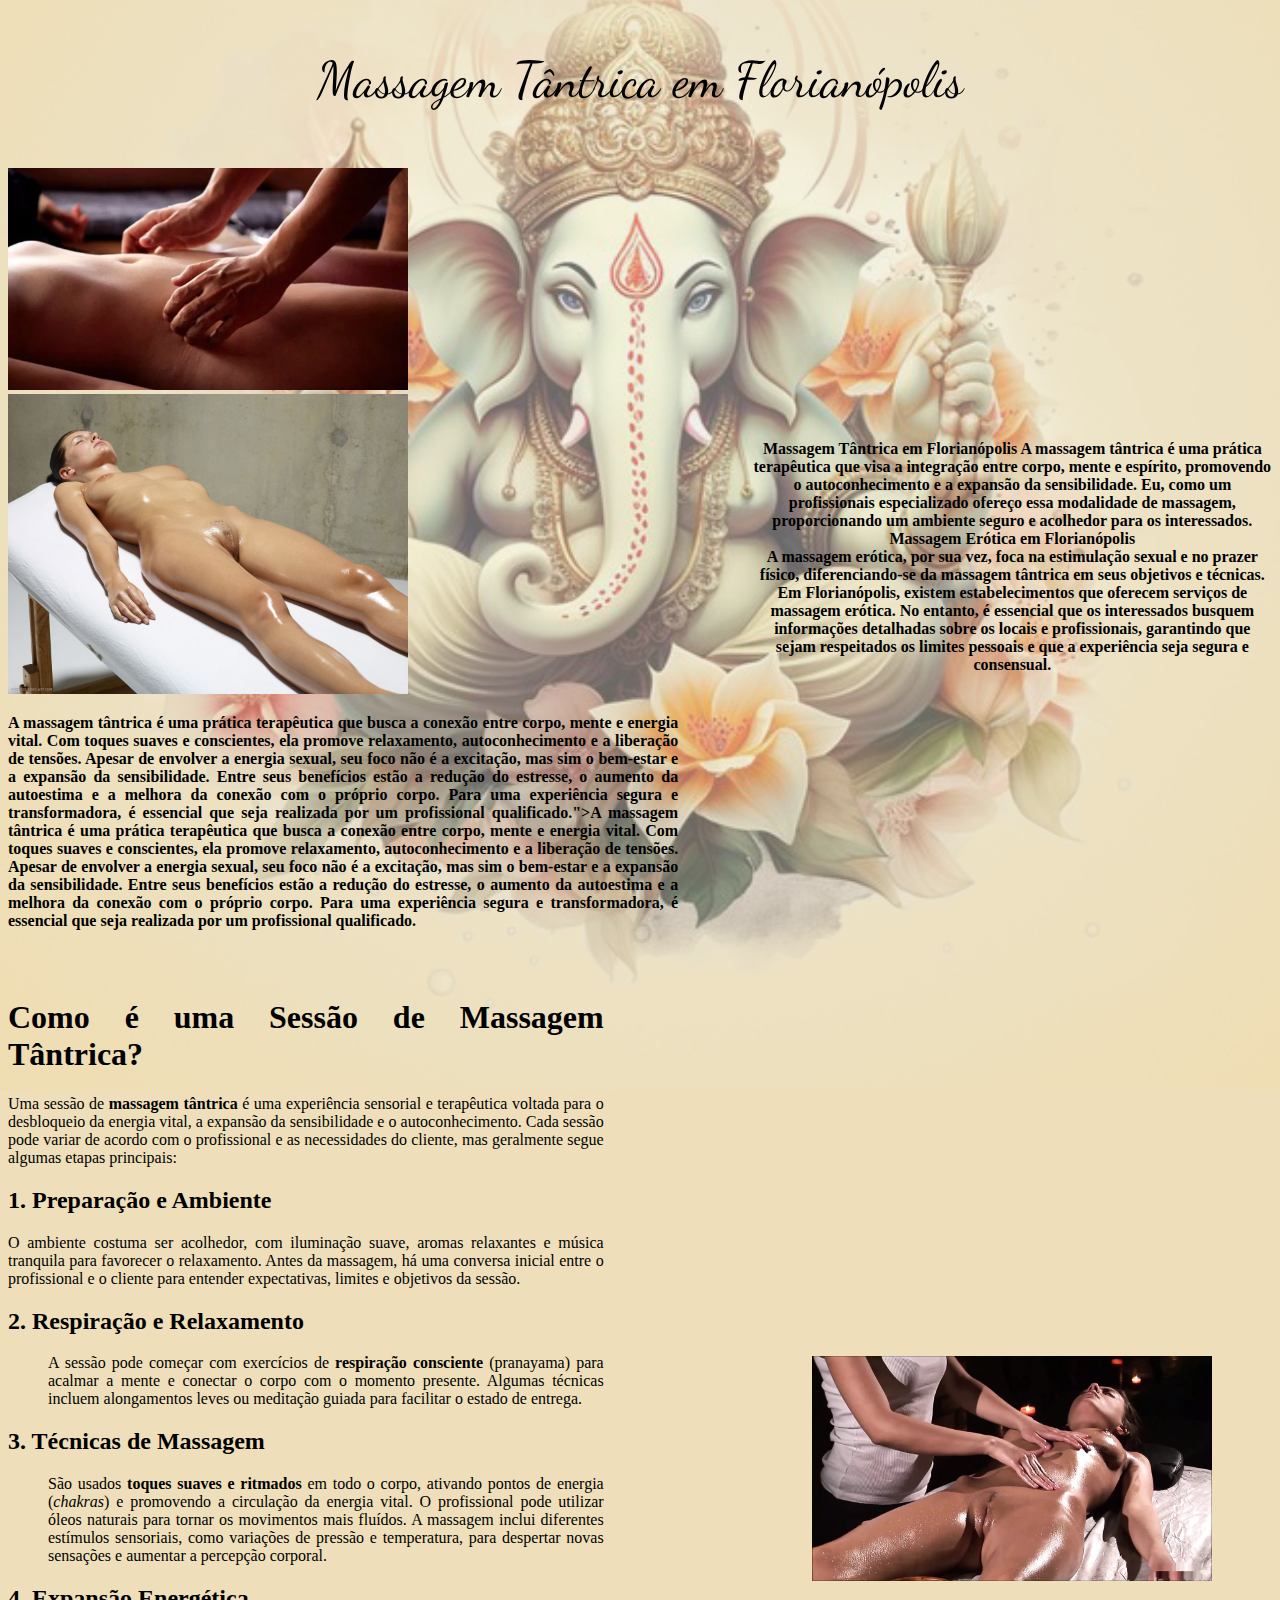
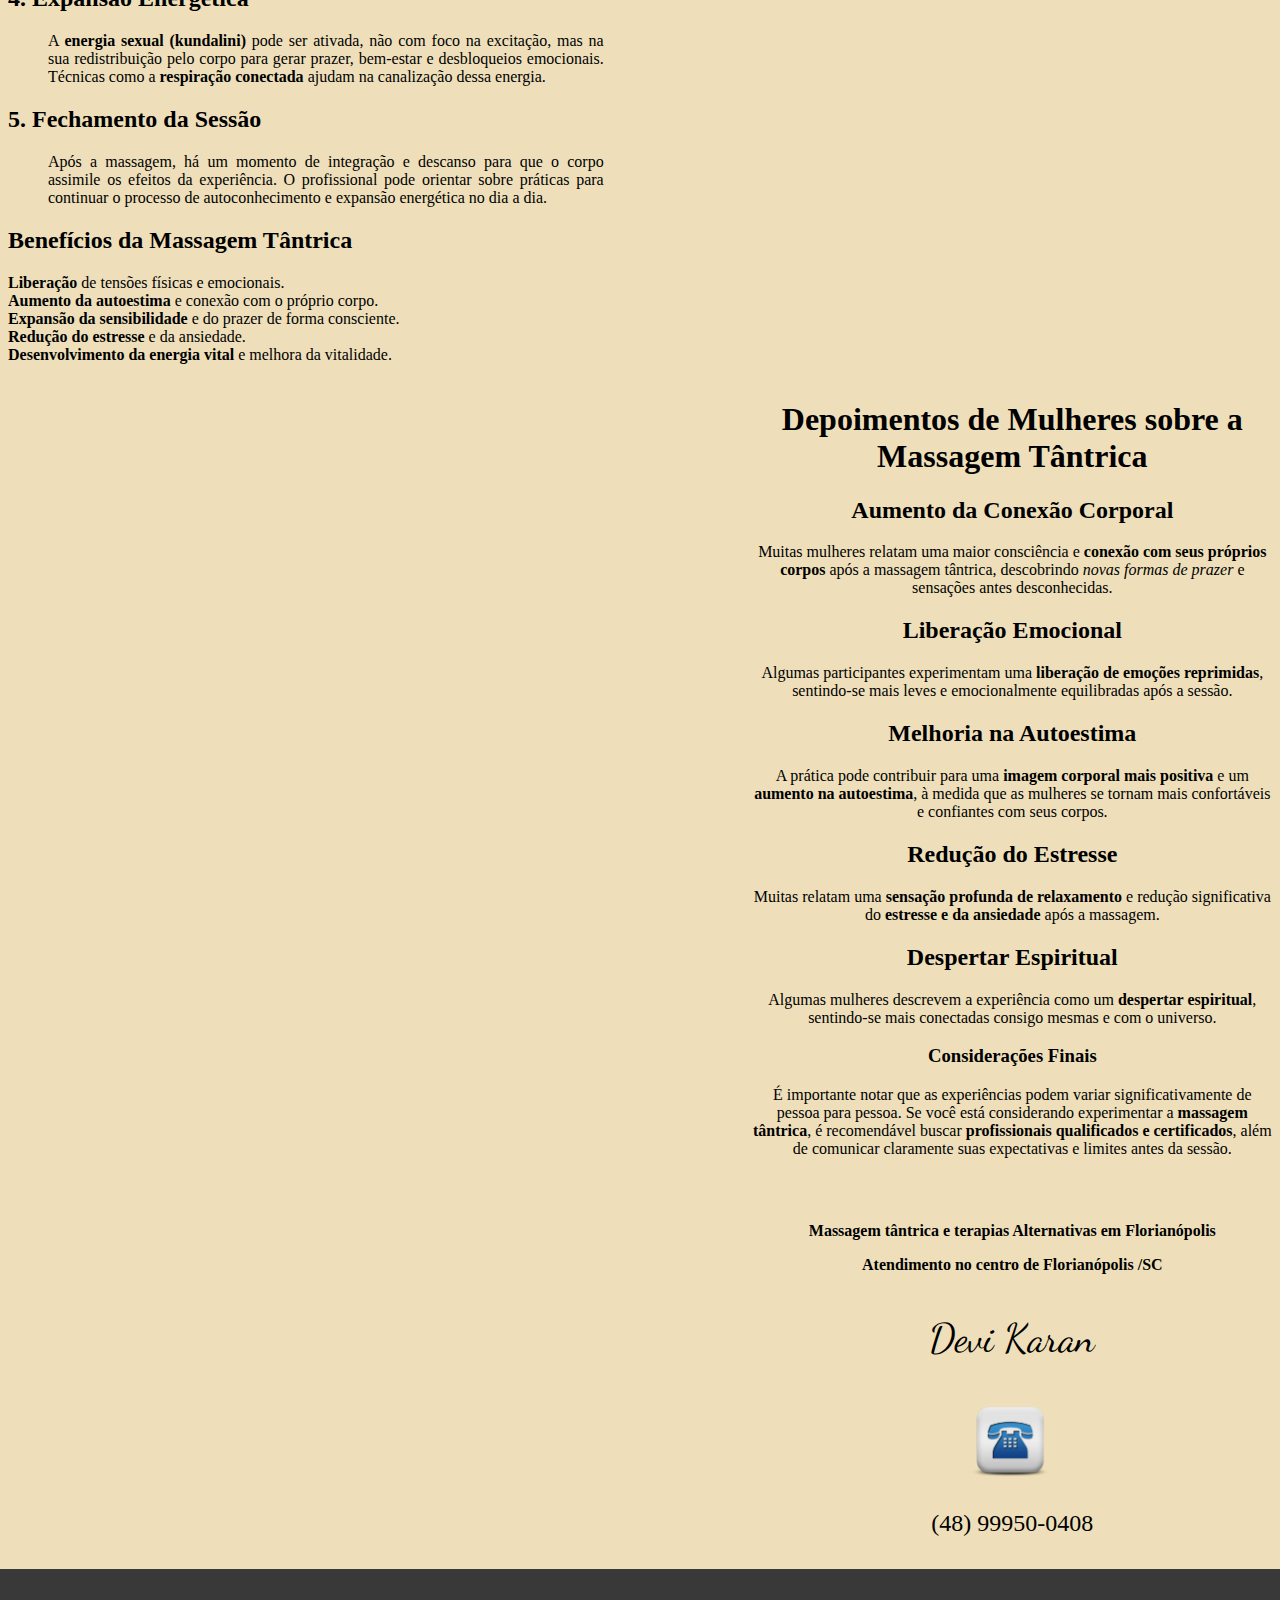
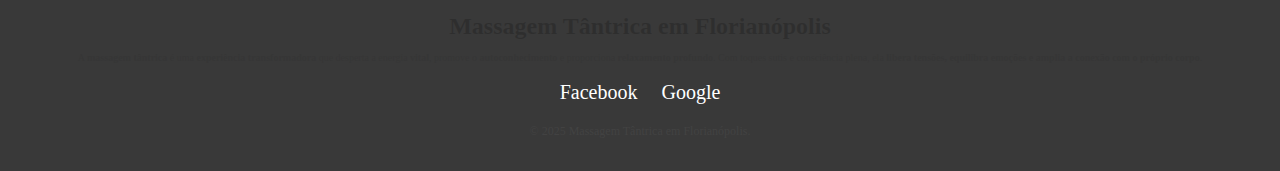
==== index.html @ 5d765960 "Add files via upload" ====
<!DOCTYPE html>
<html lang="pt-br">
<head>
    <meta charset="UTF-8">
    <link rel="stylesheet" href="styles.css">

    <link rel="preconnect" href="https://fonts.googleapis.com">
    <link rel="preconnect" href="https://fonts.gstatic.com" crossorigin>
    <link href="https://fonts.googleapis.com/css2?family=Dancing+Script:wght@400..700&display=swap" rel="stylesheet">


    
    <meta name="viewport" content="width=device-width, initial-scale=1.0">
    <meta name="description" content="Saiba o que é a massagem tântrica em Florianópolis, seus benefícios e como ela promove relaxamento, autoconhecimento e bem-estar.">
    <meta name="keywords" content="Massagem Tântrica, Tantra, Bem-estar, Autoconhecimento, Energia Vital, erotismo, prazer, sexo, vida, mulhere, Florianópolis">
    <meta name="author" content="Devi Karan">
    

    
    
    <title>Massagem Tantrica em Florianópolis</title>    
</head>
<meta name="description" content="Descubra os benefícios da massagem tântrica para relaxamento, bem-estar e autoconhecimento." />



<body>
  
    <p id="titulo_01" title="Massagem Tântria e Erótica em Florianópolis">Massagem Tântrica em Florianópolis</p>




  <table>
  
  
<tr>
   <th id="primeiro_texto"><img alt="Massagem Tântrica" width="400px" title="Massagem Erótica" src="/img/01.png"><img alt="Massagem relaxante" width="400px" title="Massagem tântrica" src="/img/02.jpg"><p title="Massagem Tântrica, Benefícios, Autoconhecimento">
    A <strong>massagem tântrica</strong> é uma prática terapêutica que busca a conexão entre corpo, mente e energia vital. 
    Com toques suaves e conscientes, ela promove relaxamento, autoconhecimento e a liberação de tensões. Apesar de envolver 
    a energia sexual, seu foco não é a excitação, mas sim o bem-estar e a expansão da sensibilidade. Entre seus benefícios 
    estão a redução do estresse, o aumento da autoestima e a melhora da conexão com o próprio corpo. Para uma experiência 
    segura e transformadora, é essencial que seja realizada por um profissional qualificado.">A massagem tântrica é uma prática terapêutica que busca a conexão entre corpo, mente e energia vital. Com toques suaves e conscientes, ela promove relaxamento, autoconhecimento e a liberação de tensões. Apesar de envolver a energia sexual, seu foco não é a excitação, mas sim o bem-estar e a expansão da sensibilidade. Entre seus benefícios estão a redução do estresse, o aumento da autoestima e a melhora da conexão com o próprio corpo. Para uma experiência segura e transformadora, é essencial que seja realizada por um profissional qualificado.</p></th>
   
   
    <th><p><strong>Massagem Tântrica em Florianópolis</strong>

      A massagem tântrica é uma prática terapêutica que visa a integração entre corpo, mente e espírito, promovendo o autoconhecimento e a expansão da sensibilidade. Eu, como um profissionais especializado ofereço essa modalidade de massagem, proporcionando um ambiente seguro e acolhedor para os interessados.
    
      <strong> Massagem Erótica em Florianópolis</strong>
    <br>
      A massagem erótica, por sua vez, foca na estimulação sexual e no prazer físico, diferenciando-se da massagem tântrica em seus objetivos e técnicas. Em Florianópolis, existem estabelecimentos que oferecem serviços de massagem erótica. No entanto, é essencial que os interessados busquem informações detalhadas sobre os locais e profissionais, garantindo que sejam respeitados os limites pessoais e que a experiência seja segura e consensual.</p></th>
</tr>
<tr>

  <td></td>
  <td></td>

</tr>
<tr>
  <td id="texto_03">  <h1>Como é uma Sessão de Massagem Tântrica?</h1>

    <p>Uma sessão de <strong>massagem tântrica</strong> é uma experiência sensorial e terapêutica voltada para o desbloqueio da energia vital, a expansão da sensibilidade e o autoconhecimento. Cada sessão pode variar de acordo com o profissional e as necessidades do cliente, mas geralmente segue algumas etapas principais:</p>

    <h2>1. Preparação e Ambiente</h2>
    
        O ambiente costuma ser acolhedor, com iluminação suave, aromas relaxantes e música tranquila para favorecer o relaxamento.</li>
        Antes da massagem, há uma conversa inicial entre o profissional e o cliente para entender expectativas, limites e objetivos da sessão.</li>
    

    <h2>2. Respiração e Relaxamento</h2>
    <ul>
        A sessão pode começar com exercícios de <strong>respiração consciente</strong> (pranayama) para acalmar a mente e conectar o corpo com o momento presente.</li>
        Algumas técnicas incluem alongamentos leves ou meditação guiada para facilitar o estado de entrega.</li>
    </ul>

    <h2>3. Técnicas de Massagem</h2>
    <ul>
        São usados <strong>toques suaves e ritmados</strong> em todo o corpo, ativando pontos de energia (<em>chakras</em>) e promovendo a circulação da energia vital.</li>
        O profissional pode utilizar óleos naturais para tornar os movimentos mais fluídos.</li>
        A massagem inclui diferentes estímulos sensoriais, como variações de pressão e temperatura, para despertar novas sensações e aumentar a percepção corporal.</li>
    </ul>

    <h2>4. Expansão Energética</h2>
    <ul>
        A <strong>energia sexual (kundalini)</strong> pode ser ativada, não com foco na excitação, mas na sua redistribuição pelo corpo para gerar prazer, bem-estar e desbloqueios emocionais.</li>
        Técnicas como a <strong>respiração conectada</strong> ajudam na canalização dessa energia.</li>
    </ul>

    <h2>5. Fechamento da Sessão</h2>
    <ul>
        Após a massagem, há um momento de integração e descanso para que o corpo assimile os efeitos da experiência.</li>
        O profissional pode orientar sobre práticas para continuar o processo de autoconhecimento e expansão energética no dia a dia.</li>
    </ul>

    <h2>Benefícios da Massagem Tântrica</h2>
    
        <li><strong>Liberação</strong> de tensões físicas e emocionais.</li>
        <li><strong>Aumento da autoestima</strong> e conexão com o próprio corpo.</li>
        <li><strong>Expansão da sensibilidade</strong> e do prazer de forma consciente.</li>
        <li><strong>Redução do estresse</strong> e da ansiedade.</li>
        <li><strong>Desenvolvimento da energia vital</strong> e melhora da vitalidade.</li>
    </ul>
  
  </td>
  <td><img width="400px" alt="Massagem Erótica" title="Massagem com final feliz" src="/img/2560x1440.6.webp">
    
    
</tr>
<tr>

  <td></td>


  <td>
    <h1>Depoimentos de Mulheres sobre a Massagem Tântrica</h1>

    <h2><strong>Aumento da Conexão Corporal</strong></h2>
    <p>Muitas mulheres relatam uma maior consciência e <strong>conexão com seus próprios corpos</strong> após a massagem tântrica, descobrindo <em>novas formas de prazer</em> e sensações antes desconhecidas.</p>

    <h2><strong>Liberação Emocional</strong></h2>
    <p>Algumas participantes experimentam uma <strong>liberação de emoções reprimidas</strong>, sentindo-se mais leves e emocionalmente equilibradas após a sessão.</p>

    <h2><strong>Melhoria na Autoestima</strong></h2>
    <p>A prática pode contribuir para uma <strong>imagem corporal mais positiva</strong> e um <strong>aumento na autoestima</strong>, à medida que as mulheres se tornam mais confortáveis e confiantes com seus corpos.</p>

    <h2><strong>Redução do Estresse</strong></h2>
    <p>Muitas relatam uma <strong>sensação profunda de relaxamento</strong> e redução significativa do <strong>estresse e da ansiedade</strong> após a massagem.</p>

    <h2><strong>Despertar Espiritual</strong></h2>
    <p>Algumas mulheres descrevem a experiência como um <strong>despertar espiritual</strong>, sentindo-se mais conectadas consigo mesmas e com o universo.</p>

    <h3>Considerações Finais</h3>
    <p>É importante notar que as experiências podem variar significativamente de pessoa para pessoa. Se você está considerando experimentar a <strong>massagem tântrica</strong>, é recomendável buscar <strong>profissionais qualificados e certificados</strong>, além de comunicar claramente suas expectativas e limites antes da sessão.</p>


  </td>
</tr>
<tr>
  <td></td>
  <td></td>


</tr>
<tr>


  <td></td>


  <td><p title="Massagem tântrica e terapias Alternativas em Florianópolis"><strong>Massagem tântrica e terapias Alternativas em Florianópolis</strong></p>
      
      <p title="Atendimento no centro de Florianópolis"><strong>Atendimento no centro de Florianópolis /SC</strong></p>
      <p title="Terapeuta" id="Terapeuta">Devi Karan</p>
      <img alt="contatos" id="contatos" src="/img/png_6.png">
      <p title="contato" id="contato">  (48) 99950-0408    </p>
      
  </td>
</tr>

</table> 








    

    <footer aria-label>
        <div class="footer-content">
            <h3>Massagem Tântrica em <strong>Florianópolis</strong></h3>
            <p>A <strong> massagem tântrica</strong> é uma <strong> experiência transformadora</strong> que desperta a energia <strong>vital</strong>, promove o <strong>autoconhecimento</strong> e proporciona <strong>relaxamento profundo</strong>. Com toques sutis e consciência plena, ela <strong>libera tensões, equilibra emoções e amplia a conexão com o próprio corpo</strong>.</p>
            <ul class="socials">
              <li><a href="https://www.facebook.com/MassagemTantricaFpolis"><i class="fab fa-facebook-f"></i>Facebook</a></li>
              <li><a href="www.google.com"><i class="fab fa-twitter"></i>Google</a></li>
              
              <!-- Adicione mais ícones conforme necessário -->
            </ul>
          </div>
          <div class="footer-bottom">
            <p>&copy; 2025 Massagem Tântrica em Florianópolis. 
    </footer>
</body>
</html
---- styles.css ----
body{
  margin: 0;
 display:block;
 justify-content: center; /* Centraliza horizontalmente */
 align-items: center; /* Centraliza verticalmente */
 height: 100vh; /* Altura total da viewport */
background-color: #eedfba; /* Cor de fundo da página */
background-image: url('/img/ganesha.png'); /* Substitua pelo caminho da sua imagem */
    background-size: cover; /* Faz com que a imagem cubra toda a tela */
    background-repeat: no-repeat; /* Impede que a imagem se repita */
    background-position: center; /* Centraliza a imagem */
    background-attachment: fixed; /* Fixa a imagem de fundo */ 

        
}
#titulo_01{
  font-family: "Dancing Script", cursive;
  font-size:50px;  
  text-align: center;  
  width: 100%;
}

#primeiro_texto{
  display:block;
  text-align:justify;
  width: 90%;
}

#texto_03{
  font-size: 16px;
  display:block;
  text-align:justify;
  width: 80%;
}

#Terapeuta {
  font-size: 40px;
  font-family: "Dancing Script", cursive;
  
}

#contatos{
  width: 80px;
}

#contato{
  font-size: 150%;

}

table {
  border-collapse: collapse;
  width: 100%; /* Ocupa 100% da largura disponível */
  background-color: #f2f2f200; /* Cor de fundo da tabela */
}
th, td {
  border: 0px solid #00000000; /* Bordas das células */
 text-align: center;
 padding: 8px;
}



footer {
    background: #393939;
    color: #4a4a4a92;
    padding: 20px 0;
    text-align: center;
    
  }
  
  .footer-content {
    margin-bottom: 20px;
  }
  
  .footer-content h3 {
    color: #19191957;
    font-size: 24px;
    margin-bottom: 10px;
  }
  
  .footer-content p {
    font-size: 10px;
    color: #33333380;
    line-height: 1.5;
  }
  
  .socials {
    list-style: none;
    padding: 0;
  }
  
  .socials li {
    display: inline-block;
    margin: 0 10px;
  }
  
  .socials li a {
    color: #fff;
    text-decoration: none;
    font-size: 20px;
  }
  
  .footer-bottom {
    font-size: 12px;
  }
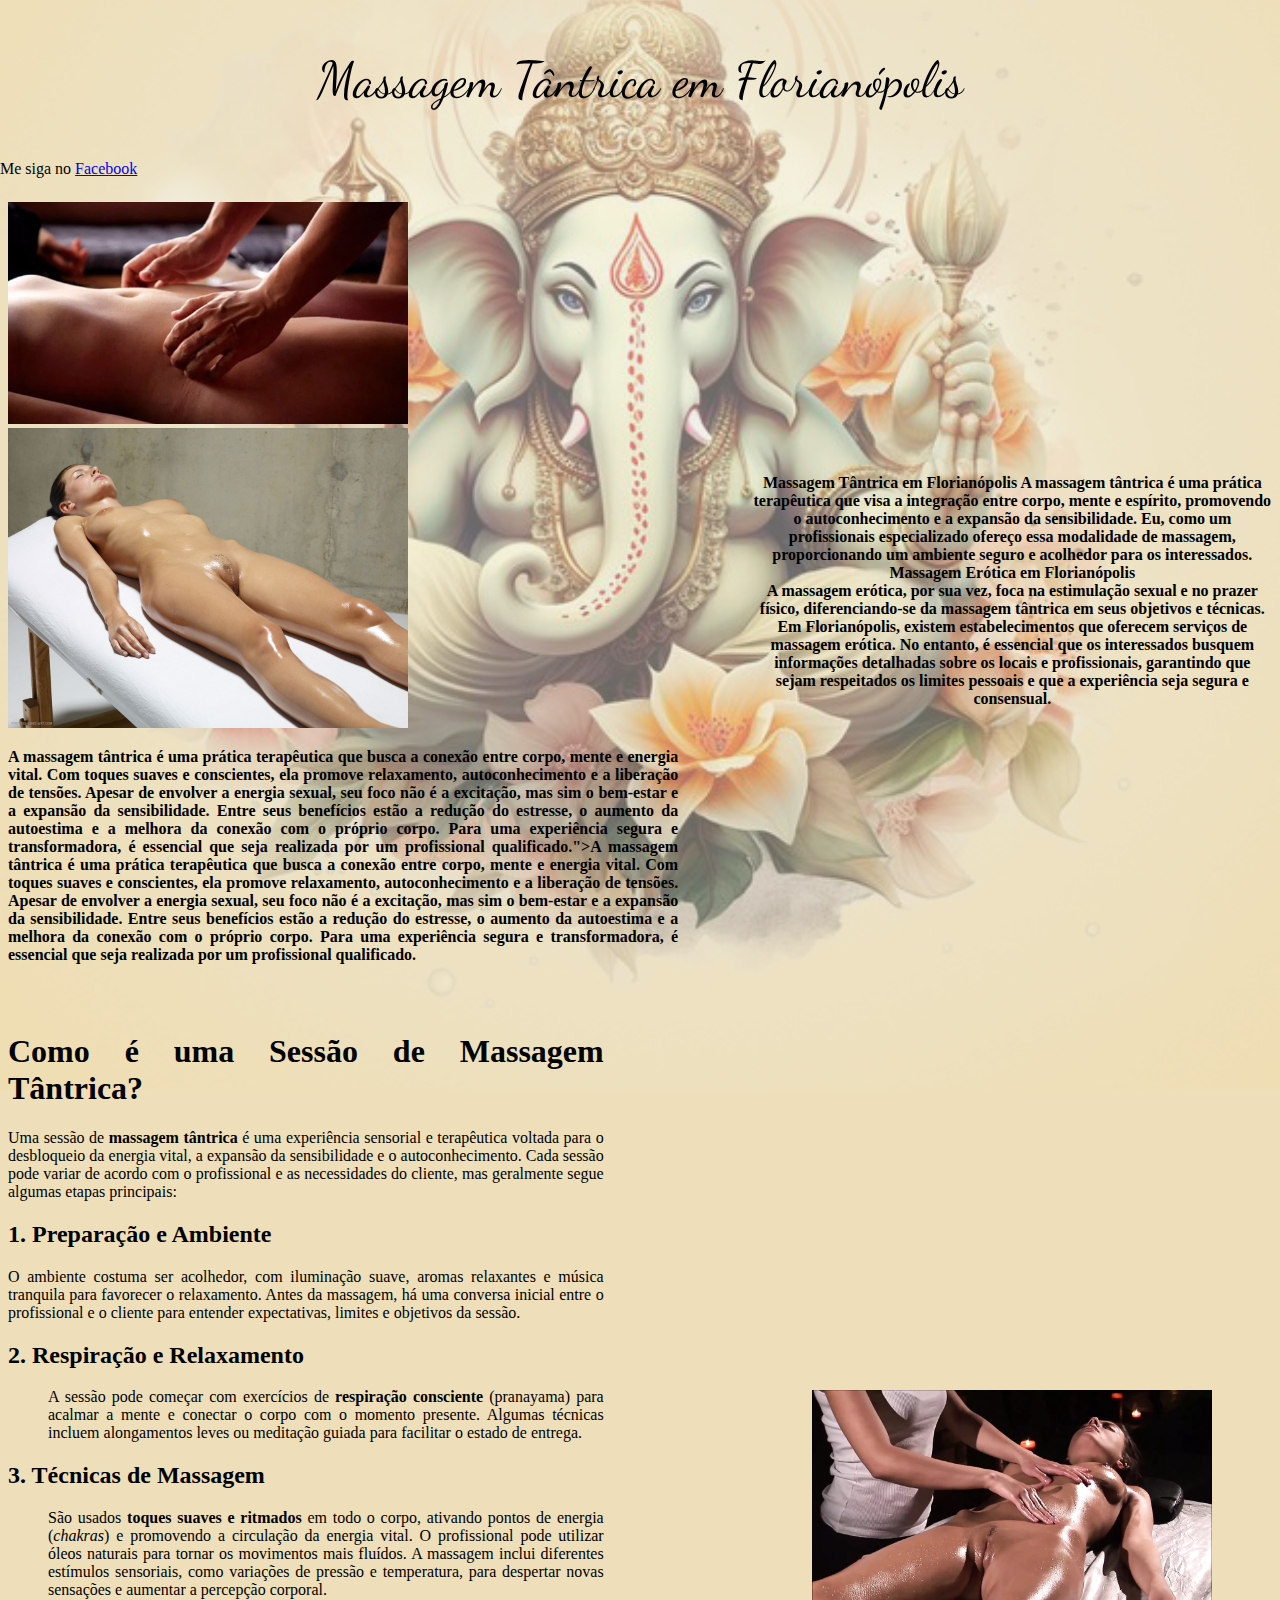
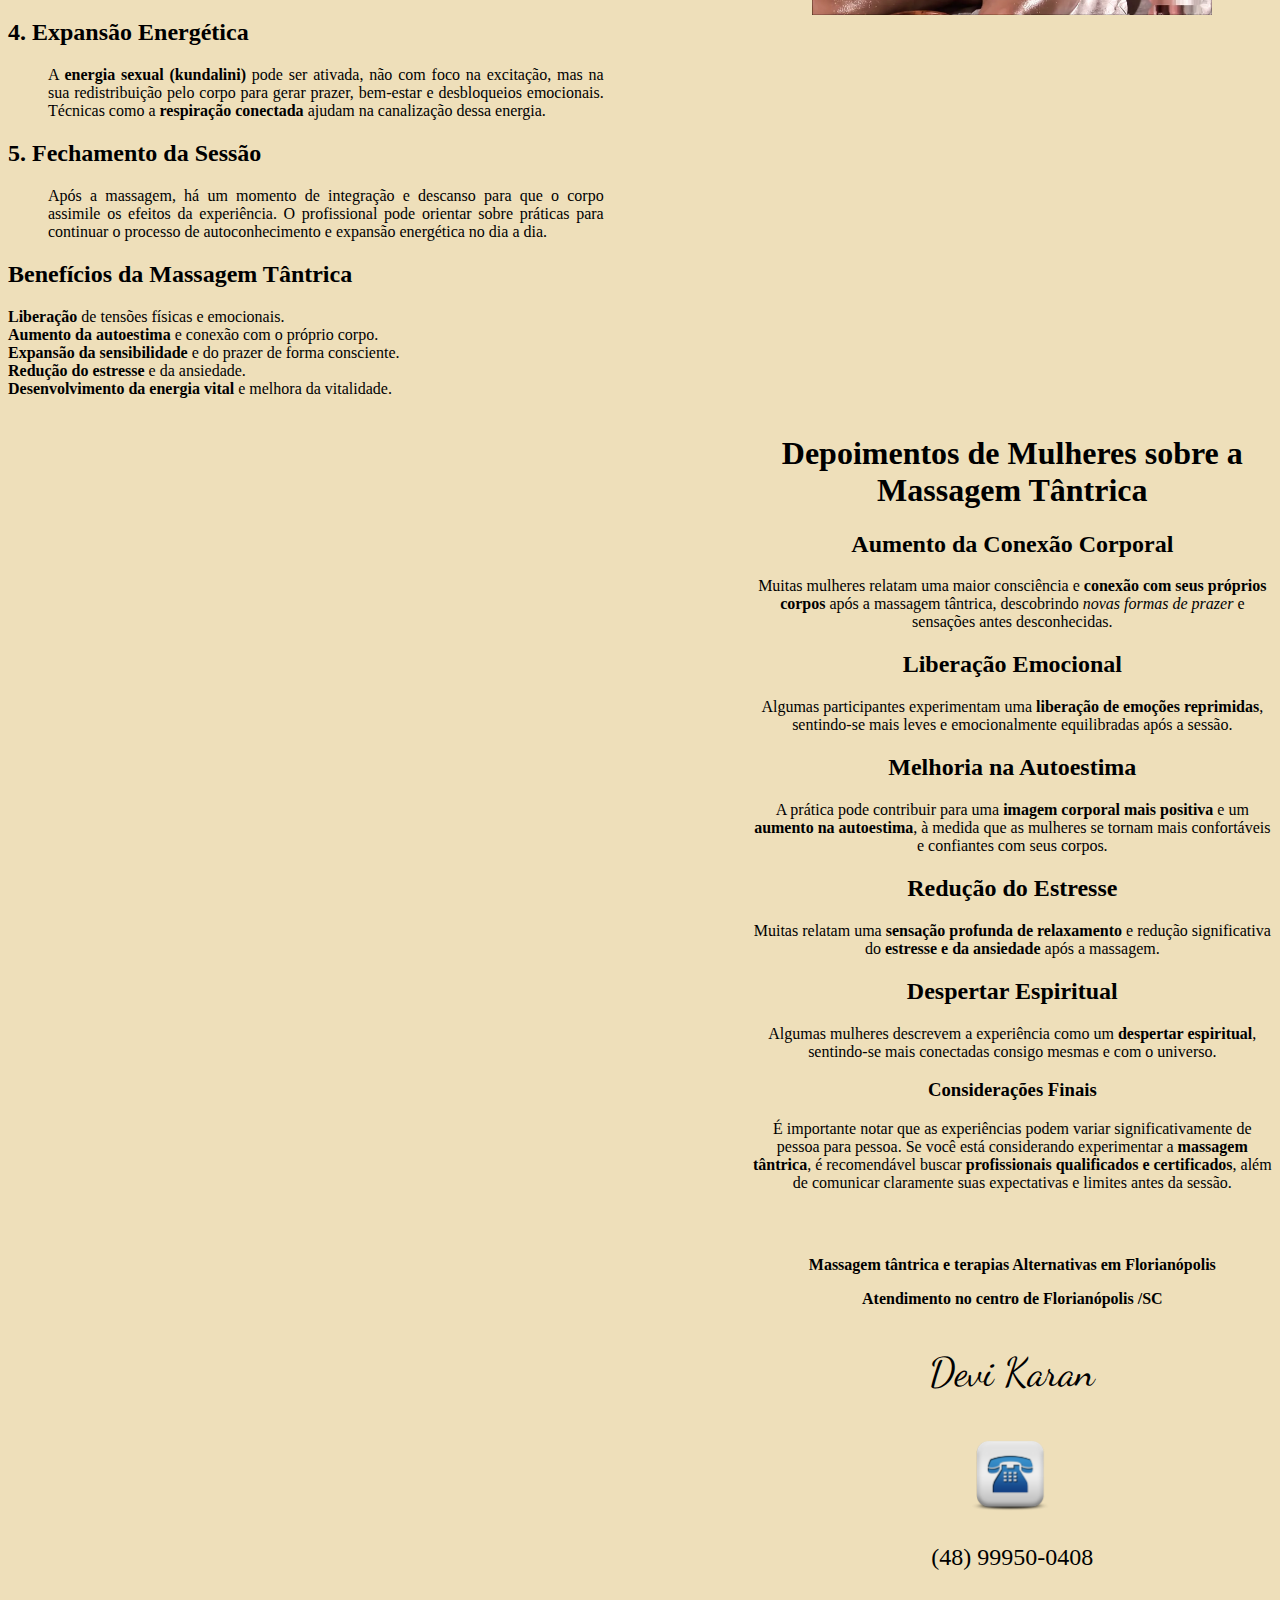
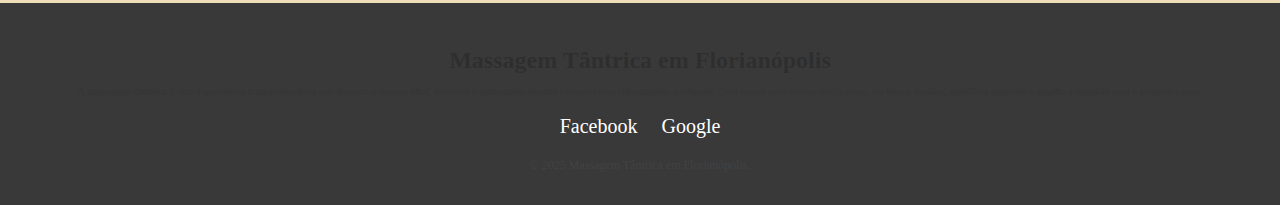
==== commit 1ab74ee0: "Update index.html" ====
--- a/index.html
+++ b/index.html
@@ -14,7 +14,8 @@
     <meta name="description" content="Saiba o que é a massagem tântrica em Florianópolis, seus benefícios e como ela promove relaxamento, autoconhecimento e bem-estar.">
     <meta name="keywords" content="Massagem Tântrica, Tantra, Bem-estar, Autoconhecimento, Energia Vital, erotismo, prazer, sexo, vida, mulhere, Florianópolis">
     <meta name="author" content="Devi Karan">
-    
+    <meta name="google-site-verification" content="0YVjMTbBxsKGCvbYn1CD7xi811132jqp4Tr8qRtXU1c" />
+    <meta name="msvalidate.01" content="0A4602227DBEE9394B018B5EE08B6B29" />
 
     
     
@@ -27,6 +28,7 @@
 <body>
   
     <p id="titulo_01" title="Massagem Tântria e Erótica em Florianópolis">Massagem Tântrica em Florianópolis</p>
+    <p>Me siga no <a href="https://www.facebook.com/MassagemTantricaFpolis" target="_blank">Facebook</a></p>
 
 
 
@@ -184,4 +186,4 @@
             <p>&copy; 2025 Massagem Tântrica em Florianópolis. 
     </footer>
 </body>
-</html+</html
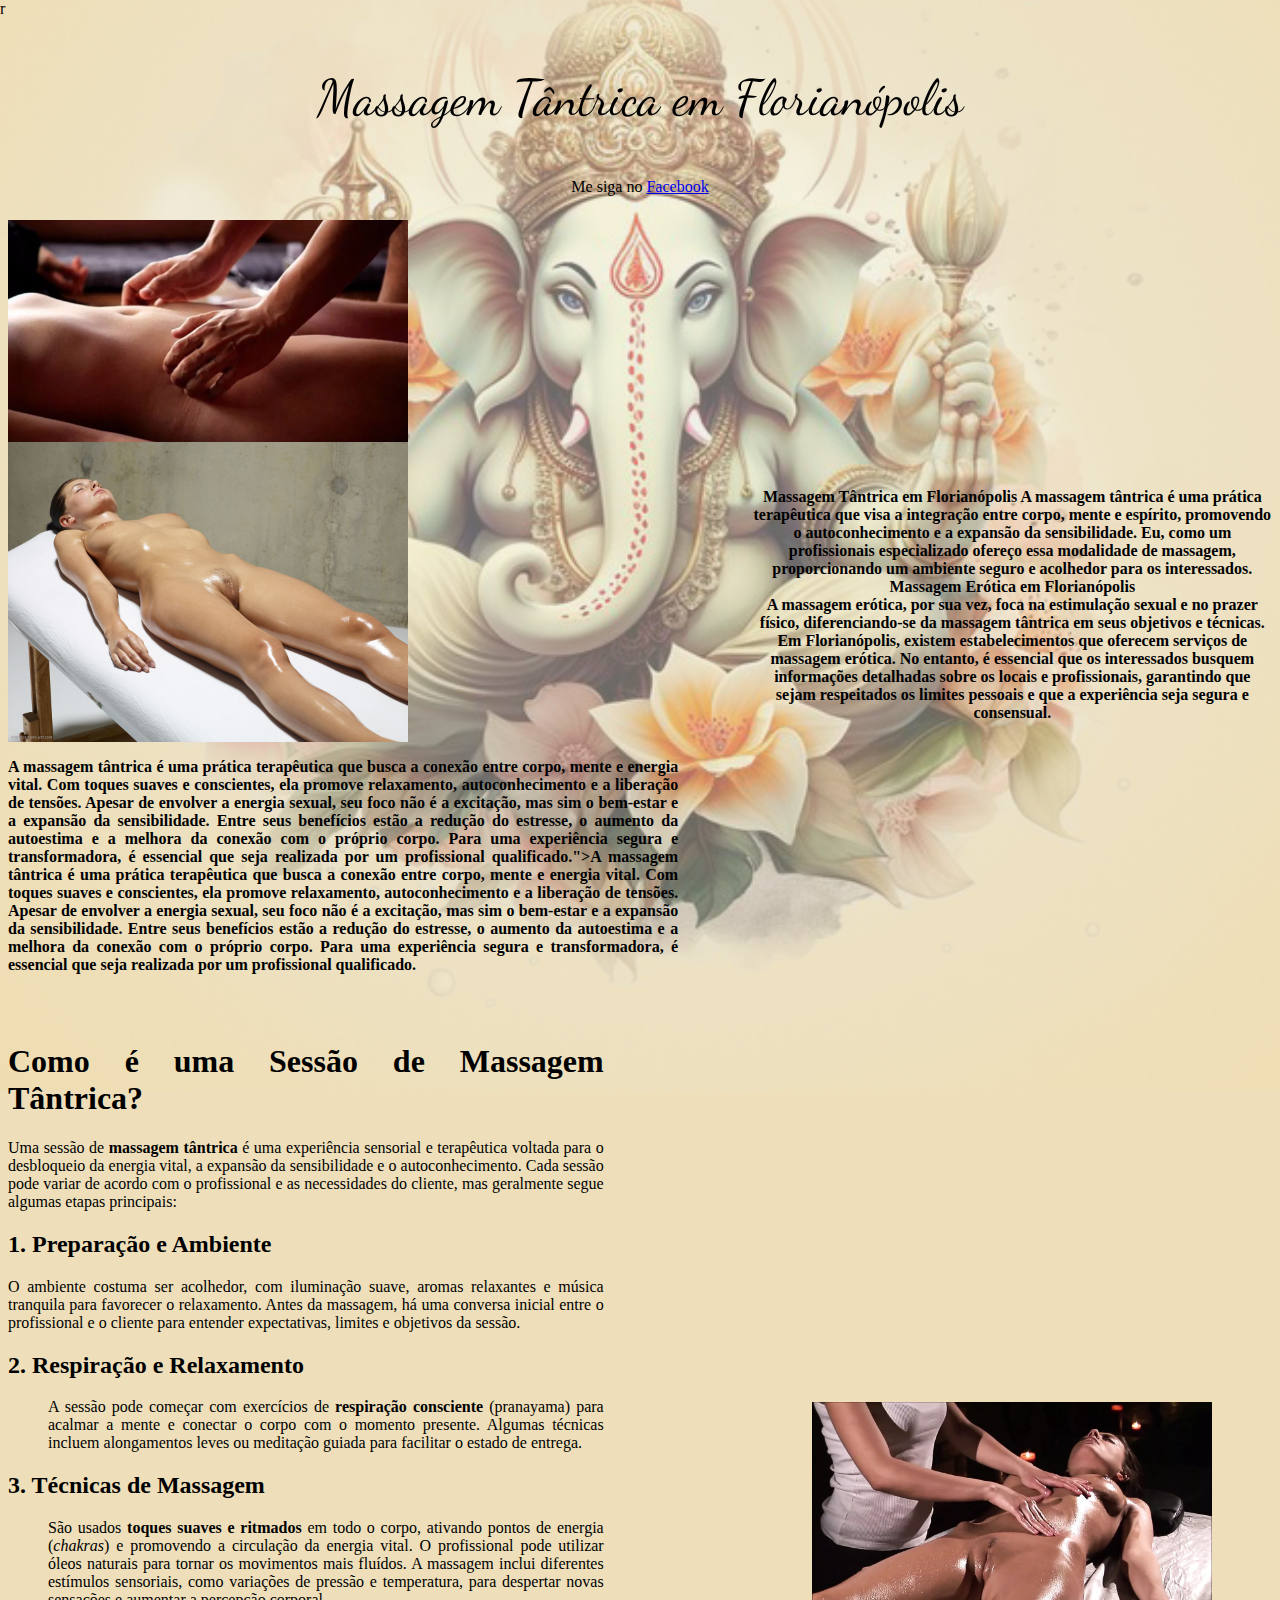
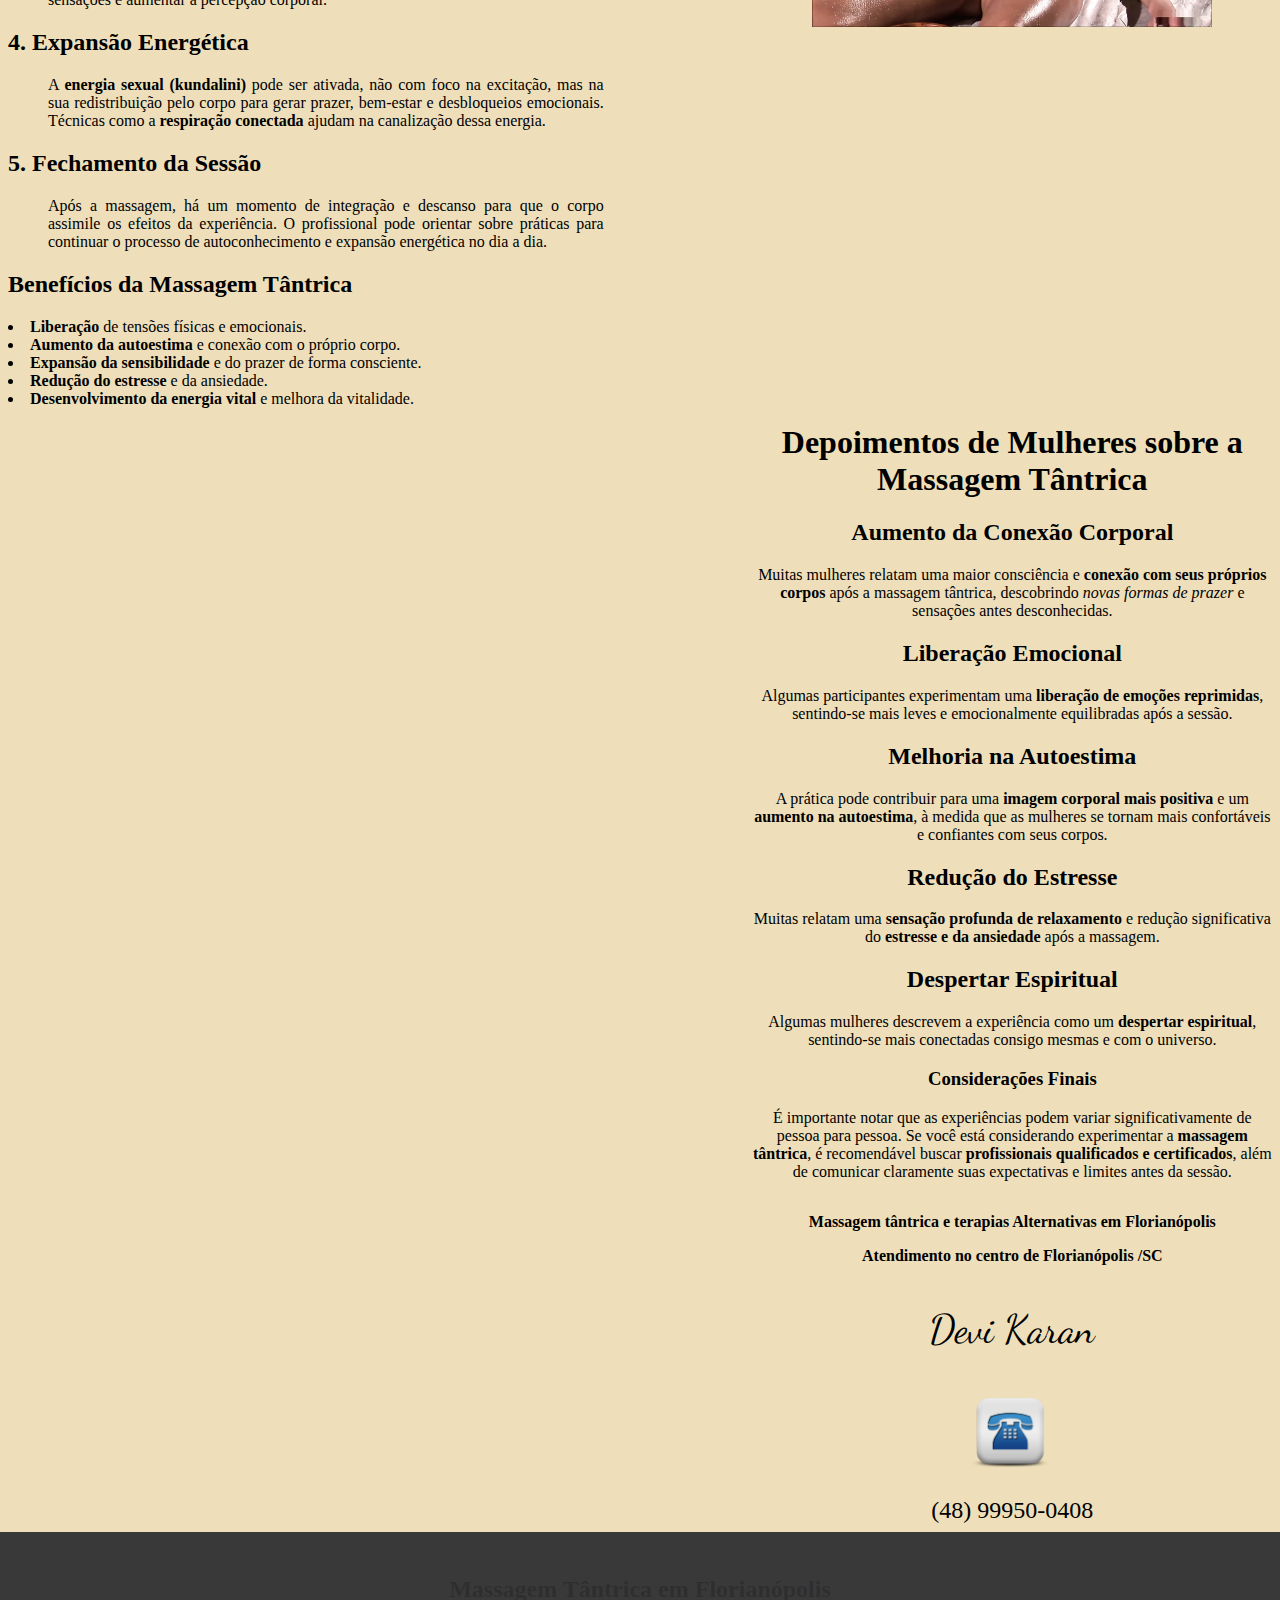
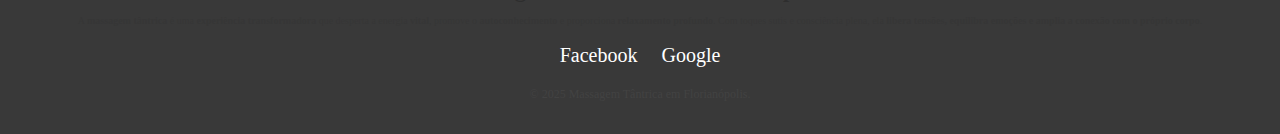
==== commit ce252808: "Update index.html" ====
--- a/index.html
+++ b/index.html
@@ -1,4 +1,4 @@
-<!DOCTYPE html>
+r<!DOCTYPE html>
 <html lang="pt-br">
 <head>
     <meta charset="UTF-8">
@@ -28,7 +28,7 @@
 <body>
   
     <p id="titulo_01" title="Massagem Tântria e Erótica em Florianópolis">Massagem Tântrica em Florianópolis</p>
-    <p>Me siga no <a href="https://www.facebook.com/MassagemTantricaFpolis" target="_blank">Facebook</a></p>
+    <center><p>Me siga no <a href="https://www.facebook.com/MassagemTantricaFpolis" target="_blank">Facebook</a></p></center>
 
 
 
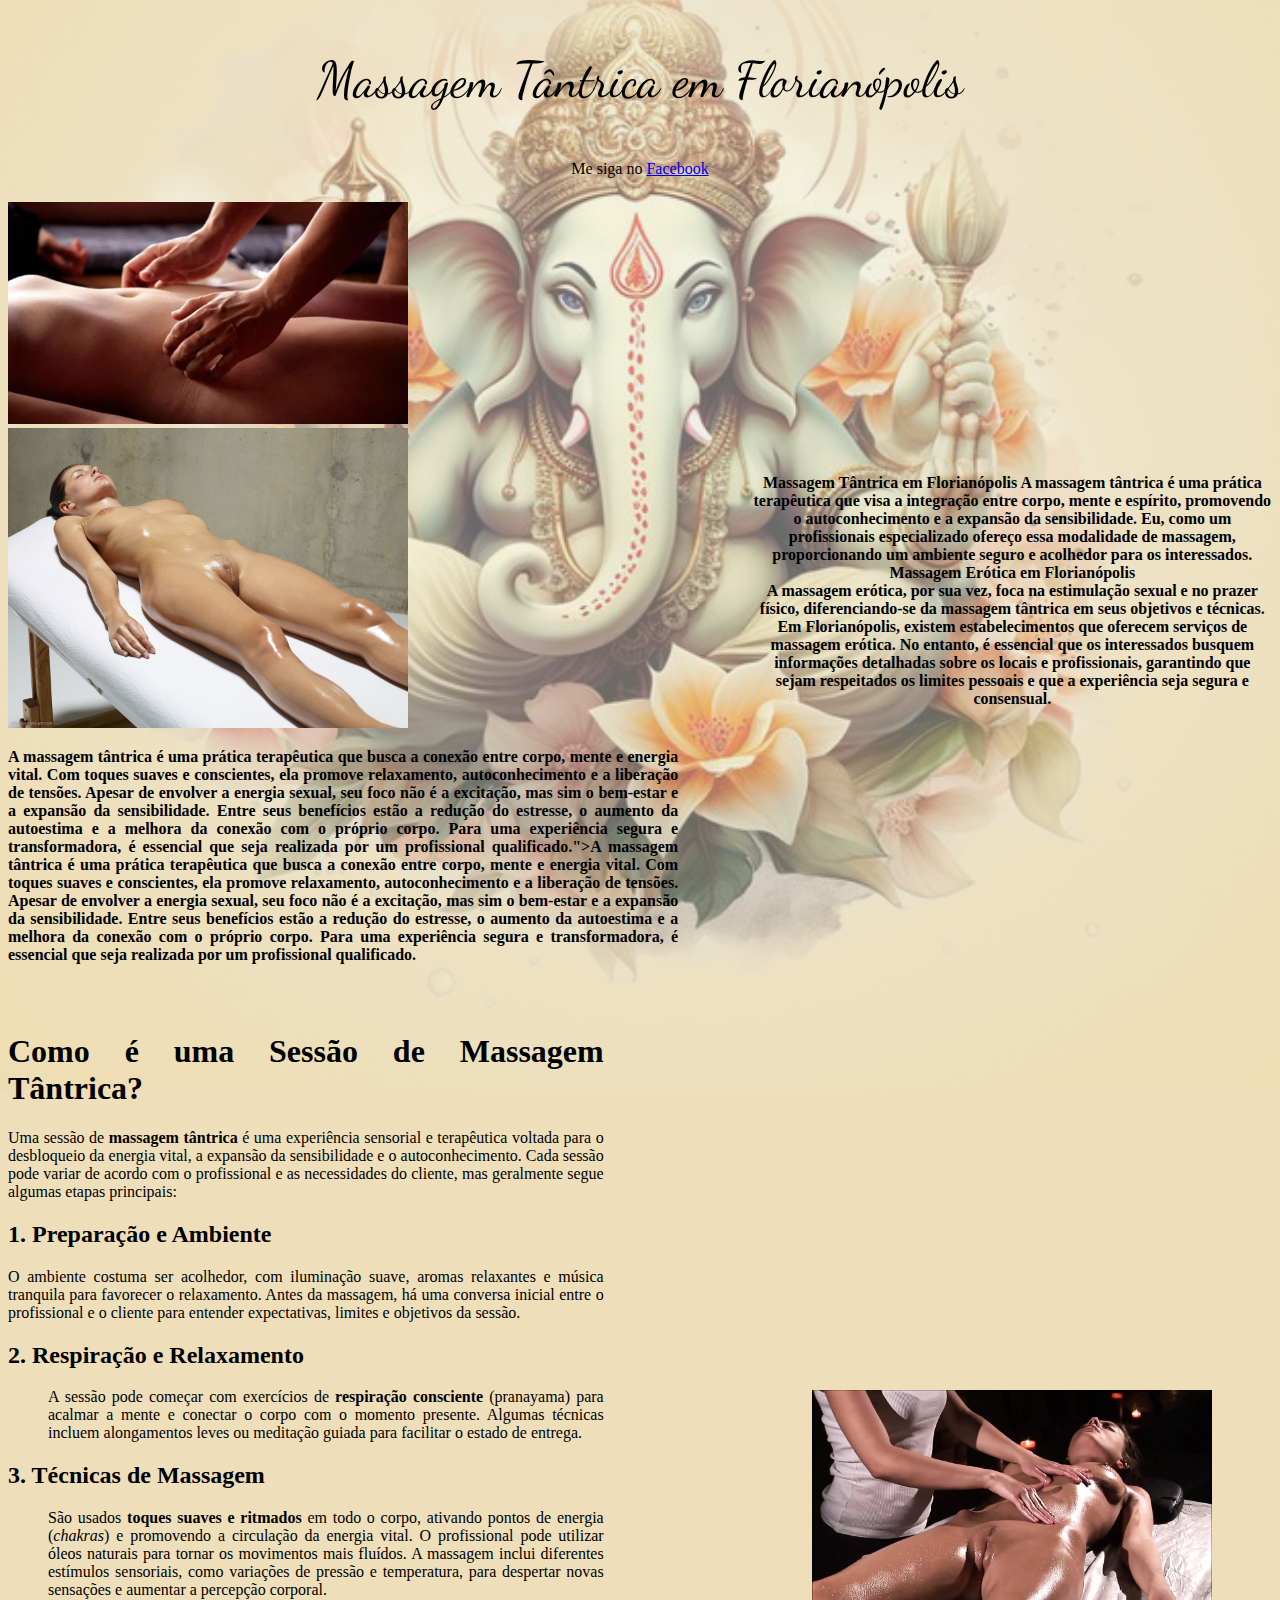
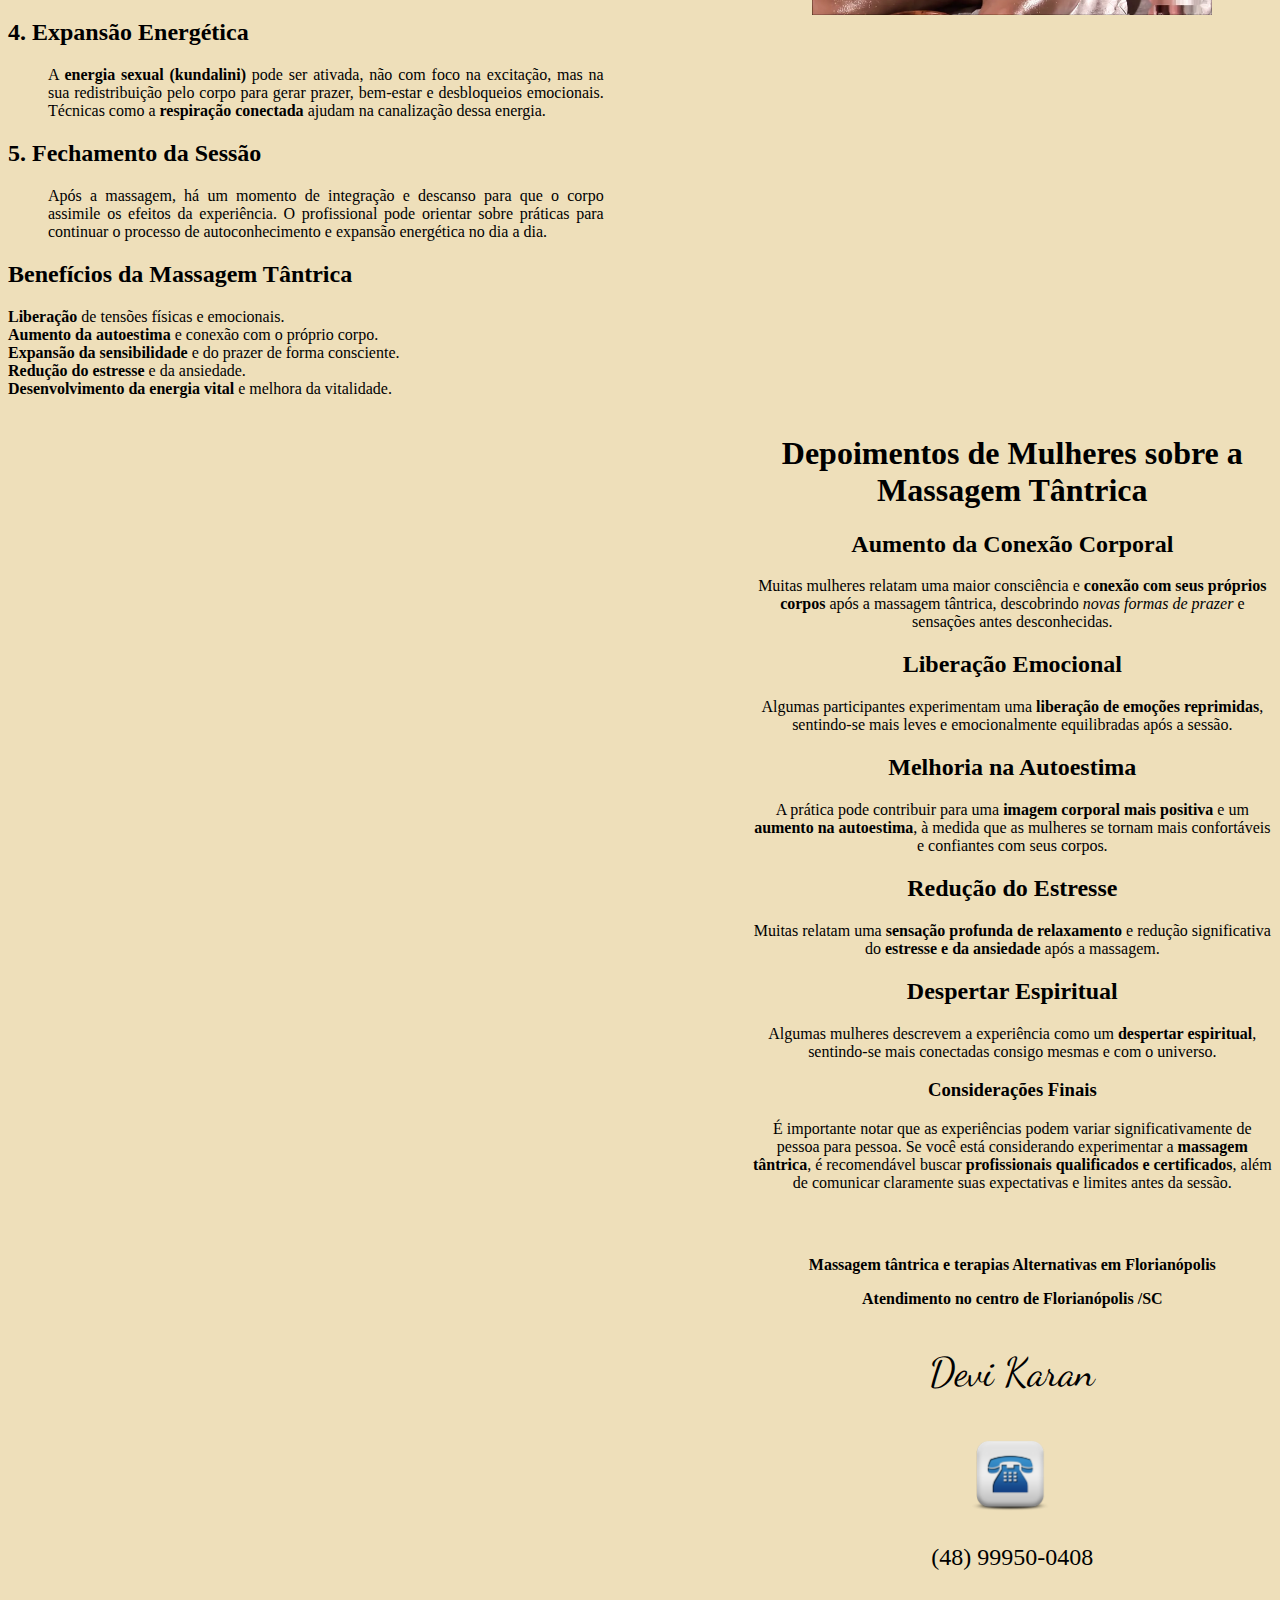
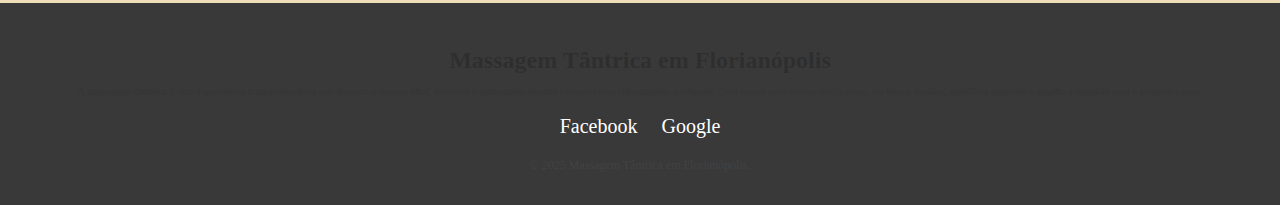
==== commit 61126641: "Update index.html" ====
--- a/index.html
+++ b/index.html
@@ -1,4 +1,4 @@
-r<!DOCTYPE html>
+<!DOCTYPE html>
 <html lang="pt-br">
 <head>
     <meta charset="UTF-8">
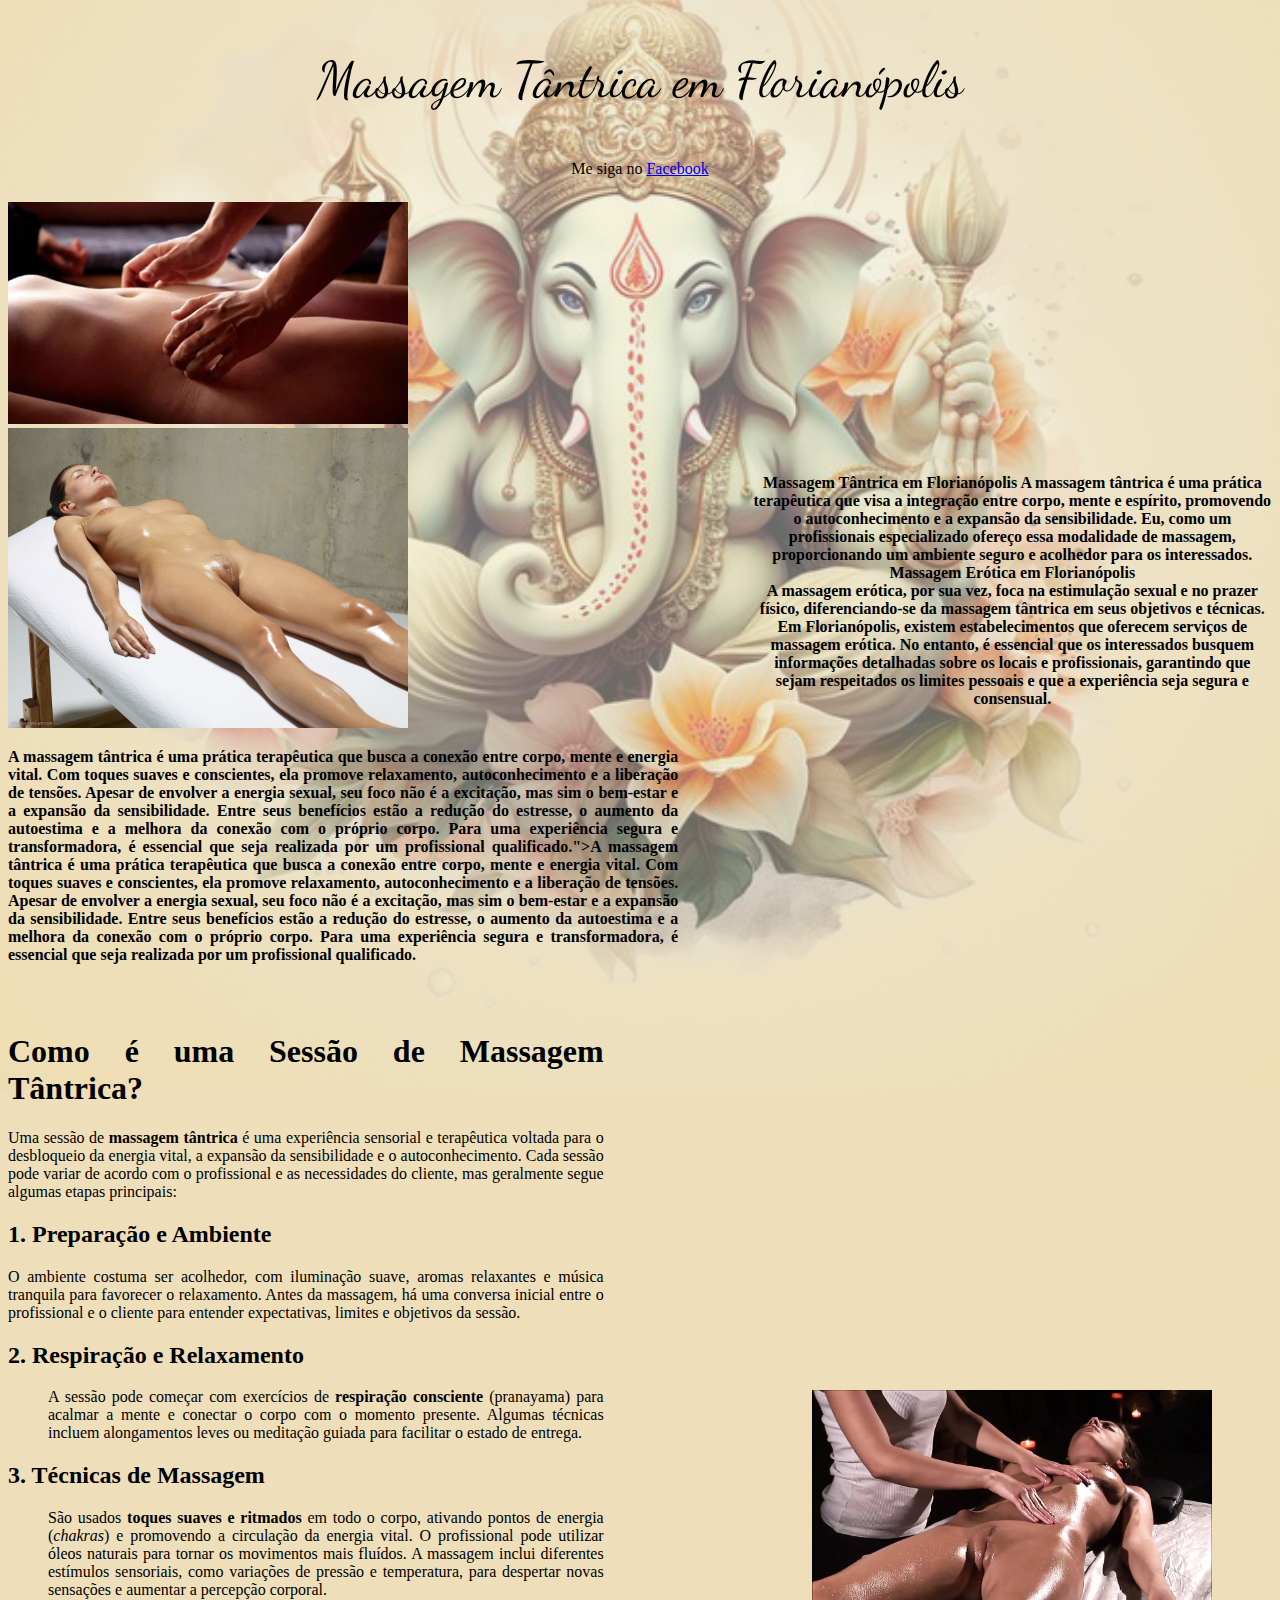
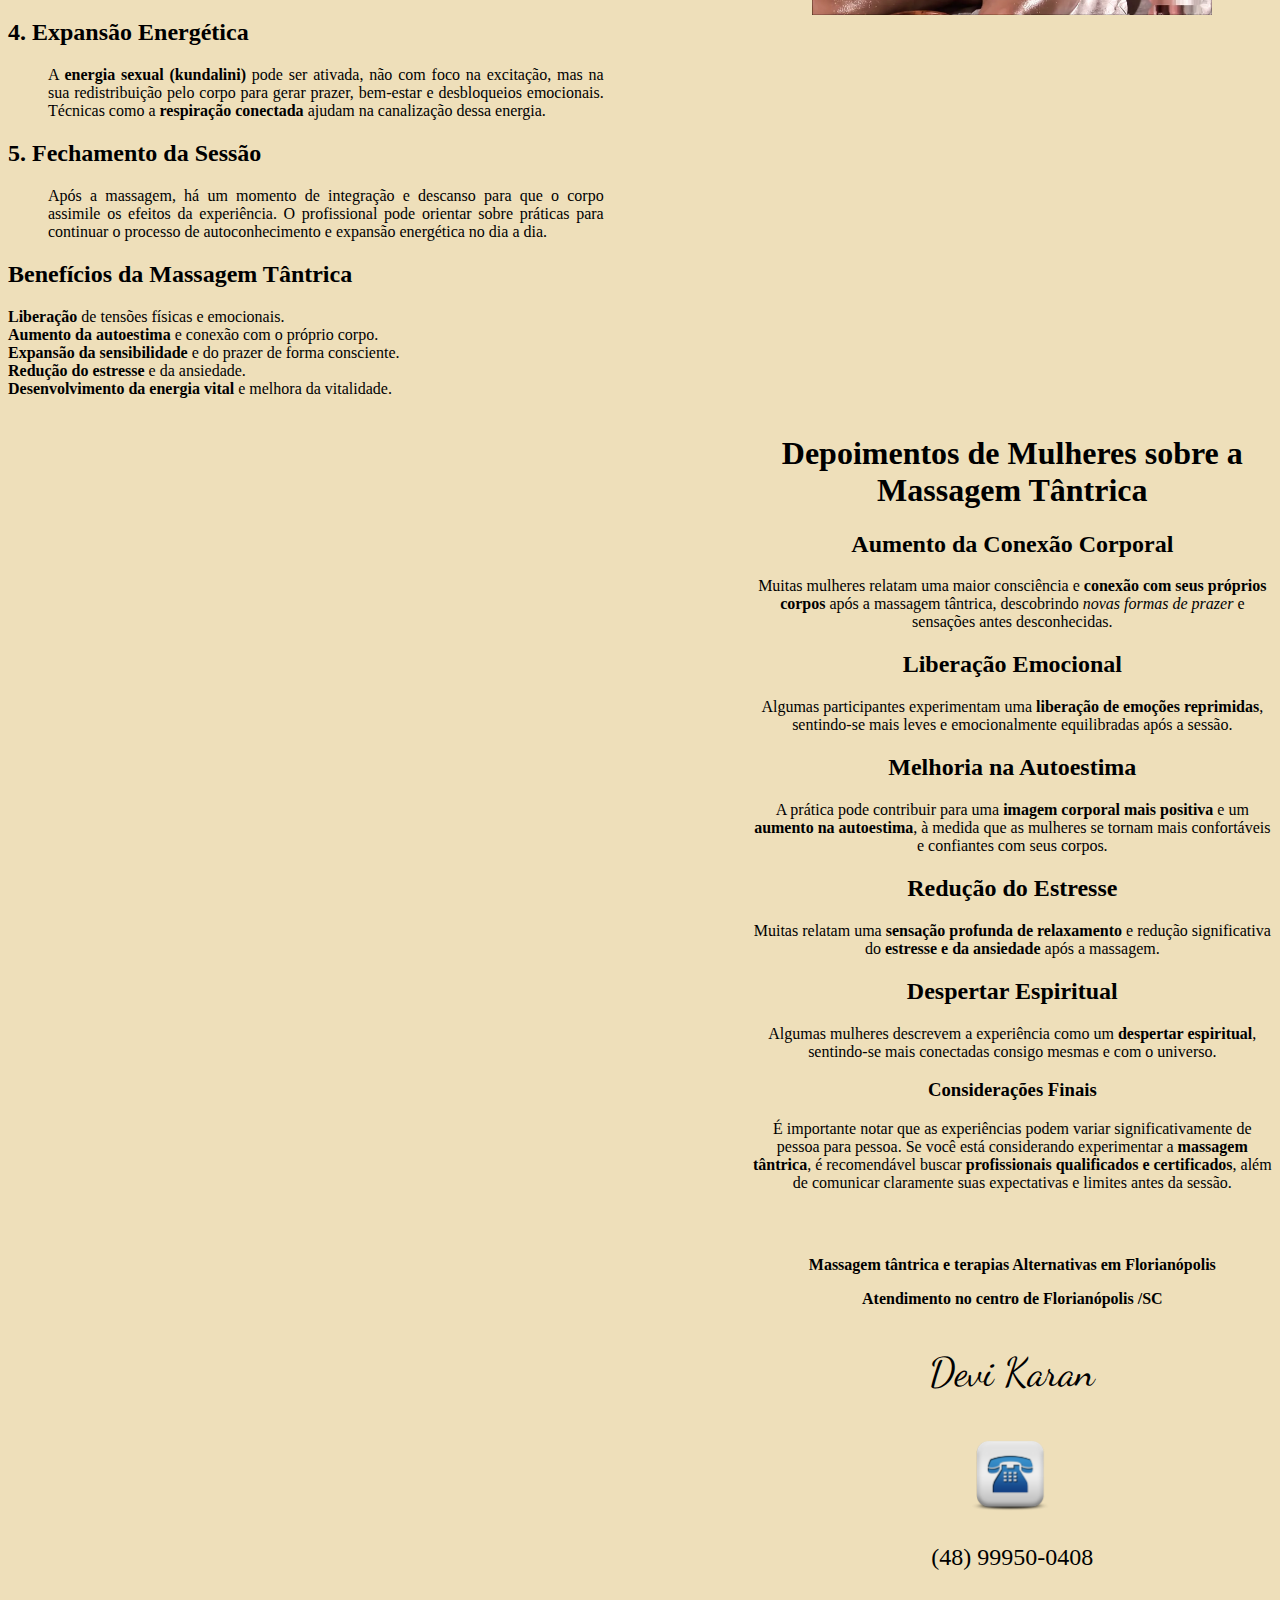
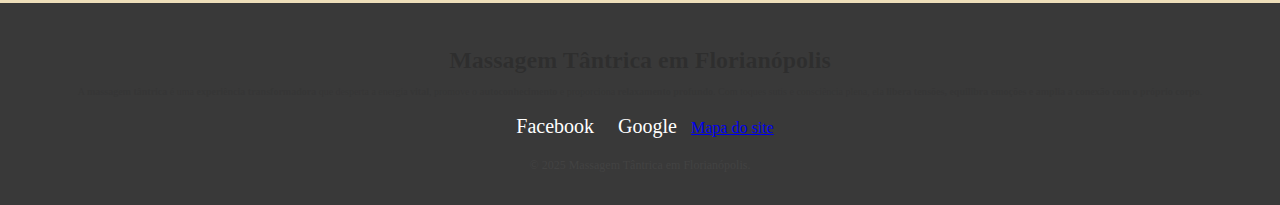
==== commit 7de74187: "Update index.html" ====
--- a/index.html
+++ b/index.html
@@ -8,6 +8,7 @@
     <link rel="preconnect" href="https://fonts.gstatic.com" crossorigin>
     <link href="https://fonts.googleapis.com/css2?family=Dancing+Script:wght@400..700&display=swap" rel="stylesheet">
 
+    <link rel="sitemap" type="application/xml" title="Sitemap" href="https://massagem-delta.vercel.app/sitemap.xml" />
 
     
     <meta name="viewport" content="width=device-width, initial-scale=1.0">
@@ -178,6 +179,7 @@
             <ul class="socials">
               <li><a href="https://www.facebook.com/MassagemTantricaFpolis"><i class="fab fa-facebook-f"></i>Facebook</a></li>
               <li><a href="www.google.com"><i class="fab fa-twitter"></i>Google</a></li>
+                <a href="/sitemap.xml">Mapa do site</a>
               
               <!-- Adicione mais ícones conforme necessário -->
             </ul>
